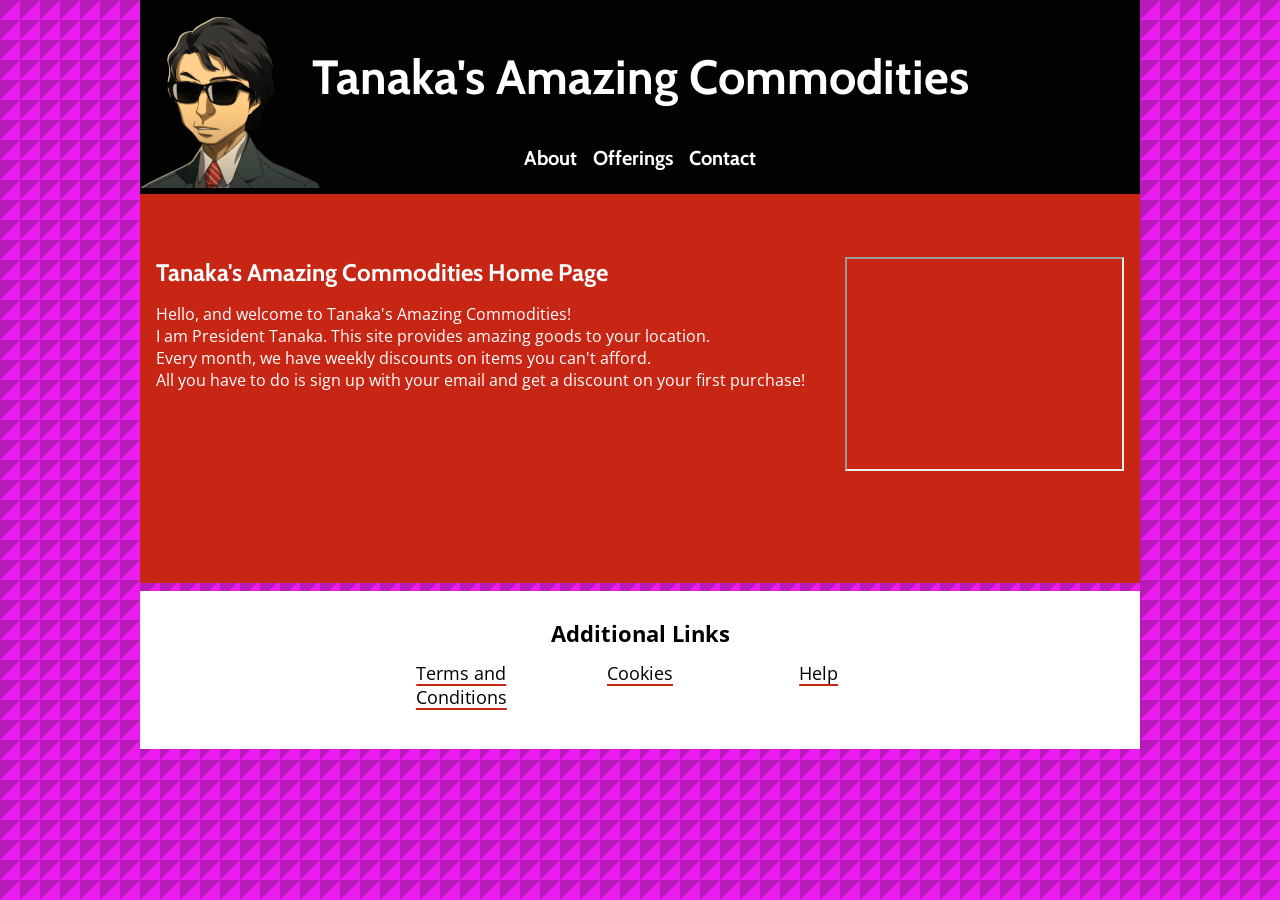
==== index.html @ 99d46453 "Paragraph update" ====
<!DOCTYPE html>
<html lang="en">
    <head>
        <meta charset="UTF-8">
        <meta name="viewport" content="width=device-width, initial scale=1.0">
        <meta name="description" content="Welcome to Tanaka's Amazing Commodities!">
        <title>Tanaka's Amazing Commodities</title>
        <meta name="author" content="Garrett Chin">
        <link rel="stylesheet" href="styles.css">
        <!-- FAVICON -->
        <link rel="icon" href="images/favicon.ico" type="image/x-icon">
        <!-- GOOGLE FONTS LINKS -->
        <link href="https://fonts.googleapis.com/css2?family=Cabin:ital,wght@0,400..700;1,400..700&family=Open+Sans:ital,wght@0,300..800;1,300..800&display=swap" rel="stylesheet">
    </head>

    <body>
        <header>
            <a href="#">
                <img src="images/Tanaka_P5_Royal.png" alt="" width="333" height="324"></a>
            <h1>Tanaka's Amazing Commodities</h1>
            <nav>
                <ul>
                    <li><a href="#about">About</a></li>
                    <li><a href="#offerings">Offerings</a></li>
                    <li><a href="#contact">Contact</a></li>
                </ul>
            </nav>
        </header>
        
        <main>
            <section id="about">
                <h2>Tanaka's Amazing Commodities Home Page</h2>
                <p>Hello, and welcome to Tanaka's Amazing Commodities!<br>I am President Tanaka. This site provides amazing goods to your location.<br>Every month, we have weekly discounts on items you can't afford.<br>All you have to do is sign up with your email and get a discount on your first purchase!</p>
                <iframe width="275" height="210" src="https://www.youtube.com/embed/ovmWw-KqVIM?si=ndHkd_zLeNaNRh8N" title="YouTube video player" frameborder="0" allow="accelerometer; autoplay; clipboard-write; encrypted-media; gyroscope; picture-in-picture; web-share" referrerpolicy="strict-origin-when-cross-origin" allowfullscreen></iframe>
            </section>
        </main>

        <footer>
            <section id="contact">
                <h2>Additional Links</h2>
                <a href="#">Terms and Conditions</a>
                <a href="#">Cookies</a>
                <a href="#">Help</a>
            </section>
        </footer>
    </body>
</html>
---- styles.css ----
/* CSS BY Garrett Chin */

/* IMPORTED FONTS */
@import url('https://fonts.googleapis.com/css2?family=Cabin:ital,wght@0,400..700;1,400..700&family=Open+Sans:ital,wght@0,300..800;1,300..800&display=swap');

/* ---------- CSS Variables ---------- */
:root{
    /* Theme Colors */
    --red: #c72615;
    --white: #fff;
    --black: #020202;
    --gray: #939393;

    /* Other Colors */
    --lt-gray: #f2f2f2;
    --purple: #6b1869;
    --magenta: #eb1cf0;

    /* ----- FONTS ----- */
    --font-family: 'Cabin', 'Open Sans', sans-serif;

    /* Background */
    background-color: #eb1cf0;
    background-image: url("data:image/svg+xml,%3Csvg width='20' height='20' viewBox='0 0 20 20' xmlns='http://www.w3.org/2000/svg'%3E%3Cpath d='M0 0h20L0 20z' fill='%236b1869' fill-opacity='0.4' fill-rule='evenodd'/%3E%3C/svg%3E");
}

/* ---------- Link Styles ---------- */
a{
    display: block;
    text-align: center;
}

img{
    width: 180px;
    height: 172px;
    position: absolute;
    left: 0;
}
/* ---------- Body Styles ---------- */
body{
    box-sizing: border-box;
    font-size: 1.1rem;
    font-family: var(--fonts);
    margin: 0;
}

/* Text Styles */
p{
    display: grid;
    margin-block-start: 1em;
    margin-block-end: 1em;
    margin-inline-start: 0px;
    margin-inline-end: 0px;
    unicode-bidi: isolate;
    font-size: 1rem;
    font-family: 'Open Sans', sans-serif;
    color: var(--white);
}

/* ---------- Header Styles ---------- */
header{
    padding: 1rem;
    width: 968px;
    margin: 0 auto;
    background-color: var(--black);
    justify-content: space-between;
    align-items: center;
    position: sticky;
}

/* ----- HEADING STYLES ----- */
h1{
    font-size: 3rem;
    text-align: center;
    color: var(--white);
    font-family: 'Cabin', sans-serif;
}

#about h2{
    font-size: 1.5rem;
    text-align: left;
    font-family: 'Cabin', sans-serif;
    color: var(--white);
}

/* ---------- Nav Ul Styles --------- */
nav{
    color: var(--white);
    font-family: 'Cabin', sans-serif;
}

nav ul{
    list-style-type: none;
    padding-left: 0;
    display: flex;
    gap: 1rem;
    margin: 0 auto;
    float: none;
    justify-content: center;
}

/* ---------- Nav a Styles --------- */
nav a{
    text-decoration: none;
    padding-top: 0.5rem;
    padding-bottom: 0.5rem;
    color: var(--white);
    font-size: 1.25rem;
    font-weight: bold;
}

/* ---------- Navigation a Hover Styles ---------- */
nav a:hover{
    border-color: var(--red);
    color: var(--red);
}

/* ---------- Main Styles ---------- */
main{
    width: 1000px;
    padding: 2rem 0;
    margin-top: 0;
    margin-left: auto;
    margin-bottom: 8px;
    margin-right: auto;
    background-color: var(--red);
}

/* ---------- Main Section Styles ---------- */
main > section{
    padding-top: 2rem;
    padding-bottom: 9rem;
    padding-left: 1rem;
    padding-right: 1rem;
}

/* ---------- Main H2 Styles ---------- */
main h2{
    font-size: 1rem;
    padding: 0;
    width: fit-content;
    margin: 0;
    background-color: var(--red);
    color: var(--black);
}

iframe{
    display: flex;
    justify-content: center;
    position: relative;
    float: right;
    top: -150px;
    overflow: clip !important;
    border-width: 2px;
    border-style: inset;
    border-color: initial;
    border-image: initial;
}

/* ---------- Footer Styles ---------- */
footer{
    padding: 1rem;
    width: 968px;
    margin: 0 auto;
    background-color: var(--white);
    text-align: center;
    padding-top: 2rem;
    font-family: 'Open Sans', sans-serif;
}

footer h2{
    margin: 0 auto;
    font-size: 1.35rem;
    line-height: 1;
    grid-column: 1/-1;
}

footer section{
    display: grid;
    grid-template-columns: 1fr 1fr 1fr;
    gap: 0.5rem 1rem;
    width: 520px;
    text-align: center;
    margin: 0 auto 1rem auto;
}

footer a{
    padding: 0.5rem;
    color: var(--dk-gray);
    text-underline-offset: 4px;
    text-decoration-color: var(--red);
    text-decoration-thickness: 2px;
}

footer a:hover{
    color: var(--red);
}

footer p{
    margin: 0 auto;
    font-size: 1rem;
}
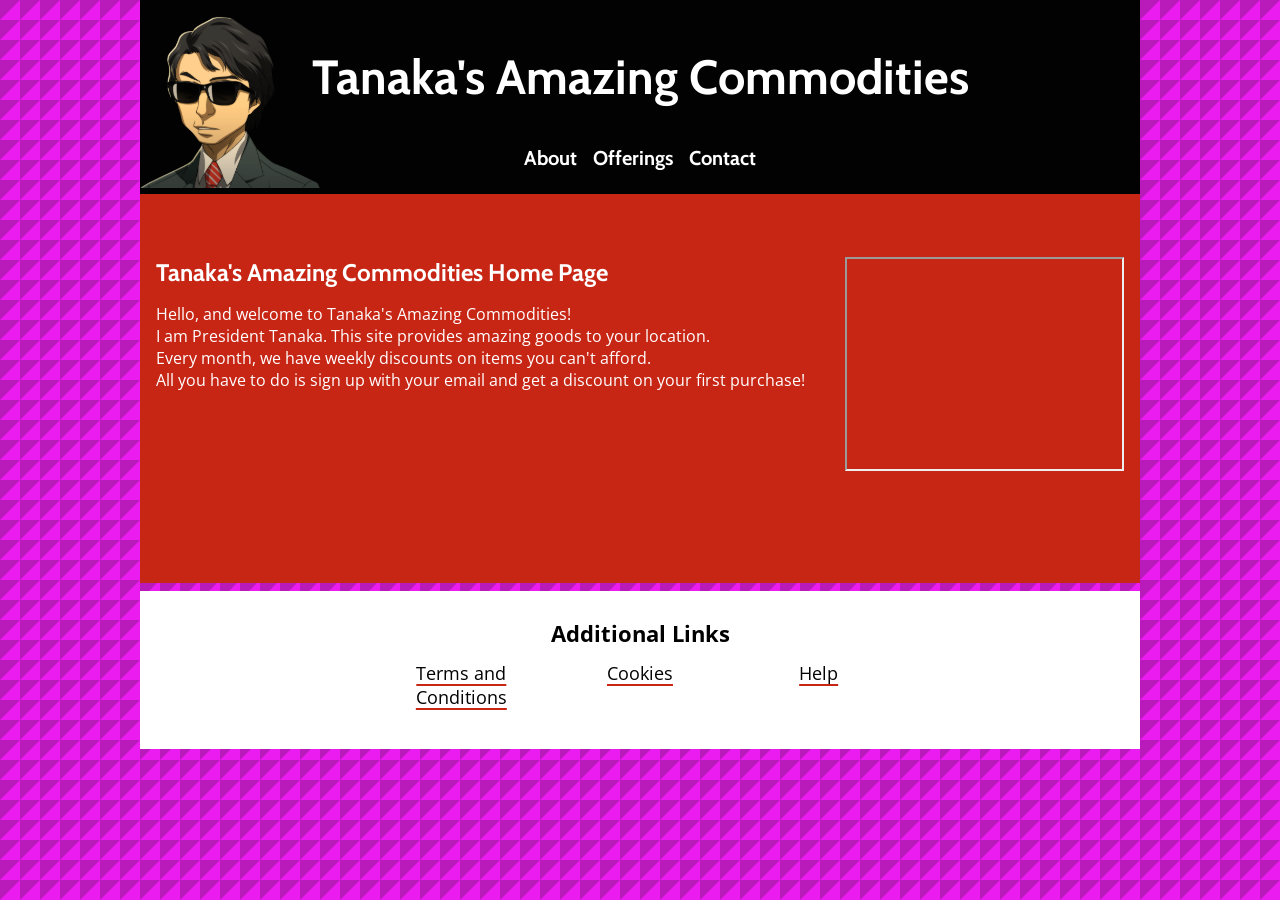
==== commit bea53341: "Edits 3" ====
--- a/index.html
+++ b/index.html
@@ -16,7 +16,7 @@
     <body>
         <header>
             <a href="#">
-                <img src="images/Tanaka_P5_Royal.png" alt="" width="333" height="324"></a>
+                <img src="images/Tanaka_P5_Royal.png" alt="Tanaka's Amazing Commodities Logo" width="333" height="324"></a>
             <h1>Tanaka's Amazing Commodities</h1>
             <nav>
                 <ul>
--- a/styles.css
+++ b/styles.css
@@ -10,6 +10,7 @@
     --white: #fff;
     --black: #020202;
     --gray: #939393;
+    --dk-gray: #222;
 
     /* Other Colors */
     --lt-gray: #f2f2f2;
@@ -141,7 +142,7 @@
     width: fit-content;
     margin: 0;
     background-color: var(--red);
-    color: var(--black);
+    color: var(--dk-gray);
 }
 
 iframe{
@@ -186,7 +187,7 @@
 
 footer a{
     padding: 0.5rem;
-    color: var(--dk-gray);
+    color: var(--black);
     text-underline-offset: 4px;
     text-decoration-color: var(--red);
     text-decoration-thickness: 2px;
@@ -199,4 +200,158 @@
 footer p{
     margin: 0 auto;
     font-size: 1rem;
+}
+
+form{
+  max-width: 350px;
+  margin: 0 auto;
+  padding: 0.5rem;
+  font-size: 1.1rem;
+}
+
+label{
+  display: block;
+  margin: 1rem 0 0 1rem;
+}
+
+.required{
+  display: inline-block;
+  color: var(--magenta);
+  font-size: 1.3rem;
+  font-weight: bold;
+}
+
+.guide{
+  display: block;
+  font-size: 1rem;
+  color: var(--lt-gray);
+}
+
+input[type="text"], input[type="email"]{
+  display: block;
+  width: 100%;
+  padding: 0.25rem 0.5rem;
+  background: none;
+  background-color: var(--white);
+  outline: none;
+  border: 1px solid var(--lt-gray);
+  box-shadow: var(--black);
+  line-height: 1;
+  height: 2.5rem;
+}
+
+input:focus{
+  box-shadow: var(--gray);
+  border: 2px solid var(--purple);
+}
+
+.hidden{
+  visibility: hidden;
+  height: 1.5rem;
+  margin: 0.5rem 0 0 0;
+}
+
+fieldset{
+  width: 100%;
+  border-color: var(--purple);
+  margin: 1rem auto 0.5rem auto;
+  padding: 0;
+  display: grid;
+  grid-template-columns: 1fr 1fr;
+}
+
+legend{
+  font-size: 1.1rem;
+  margin-left: 1rem;
+}
+
+/* custom radio styles from: https://moderncss.dev/pure-css-custom-styled-radio-buttons/ */
+label.radio{
+  font-size: 1rem;
+  color: var(--dk-gray);
+  display: grid;
+  grid-template-columns: min-content auto;
+  grid-gap: 0.5rem;
+  align-items: center;
+  padding: 0.5rem 0 1rem 0;
+  margin: 0 0 0 2rem;
+}
+
+input[type="radio"]{
+  opacity: 0;
+  width: 0;
+  height: 0;
+}
+
+.radio_input{
+  display: flex;
+}
+
+span.radio_control{
+  display: block;
+  width: 1.5rem;
+  height: 1.5rem;
+  border-radius: 50%;
+  border: 0.1rem solid var(--purple);
+  transform: translateY(-0.05rem);
+  color: var(--gray);
+}
+
+span.radio_label{
+  line-height: 1;
+  height: auto;
+  color: var(--dk-gray);
+}
+
+.radio_input input:checked + .radio_control{
+  background: radial-gradient(var(--teal) 50%, rgba(255, 0, 0, 0) 51%);
+}
+
+.radio_input input:focus + .radio_control{
+  box-shadow: 0 0 0 0.05rem var(--white), 0 0 0.15rem 0.1rem var(--teal);
+}
+
+/* custom checkbox styles from: https://moderncss.dev/pure-css-custom-checkbox-style/ */
+.checkbox{
+  display: grid;
+  grid-template-columns: min-content auto;
+  grid-gap: 0.5rem;
+  align-items: end;
+  font-size: 1rem;
+  color: var(--gray);
+  margin: -2rem 0 0 0;
+  line-height: 1;
+}
+
+.checkbox_input input{
+  opacity: 0;
+  width: 1rem;
+  height: 1rem;
+}
+
+.checkbox_control{
+  display: inline-grid;
+  width: 1.5rem;
+  height: 1.5rem;
+  margin-bottom: 1.1rem;
+  border: 1px solid var(--lt-gray);
+  box-shadow: var(--gray);
+}
+
+.checkbox_control svg{
+  transition: transform 0.1s ease-in 25ms;
+  transform: scale(0);
+  transform-origin: bottom left;
+}
+
+.checkbox_input input:checked + .checkbox_control svg{
+  transform: scale(1);
+}
+
+.checkbox_input input:focus + .checkbox_control{
+  box-shadow: 0 0 0 0.05rem var(--white), 0 0 0.15rem 0.1rem #939393;
+}
+
+input[type="text"].error, input[type="email"].error, #agree.error + span.checkbox_control{
+  border: 2px solid var(--magenta);
 }
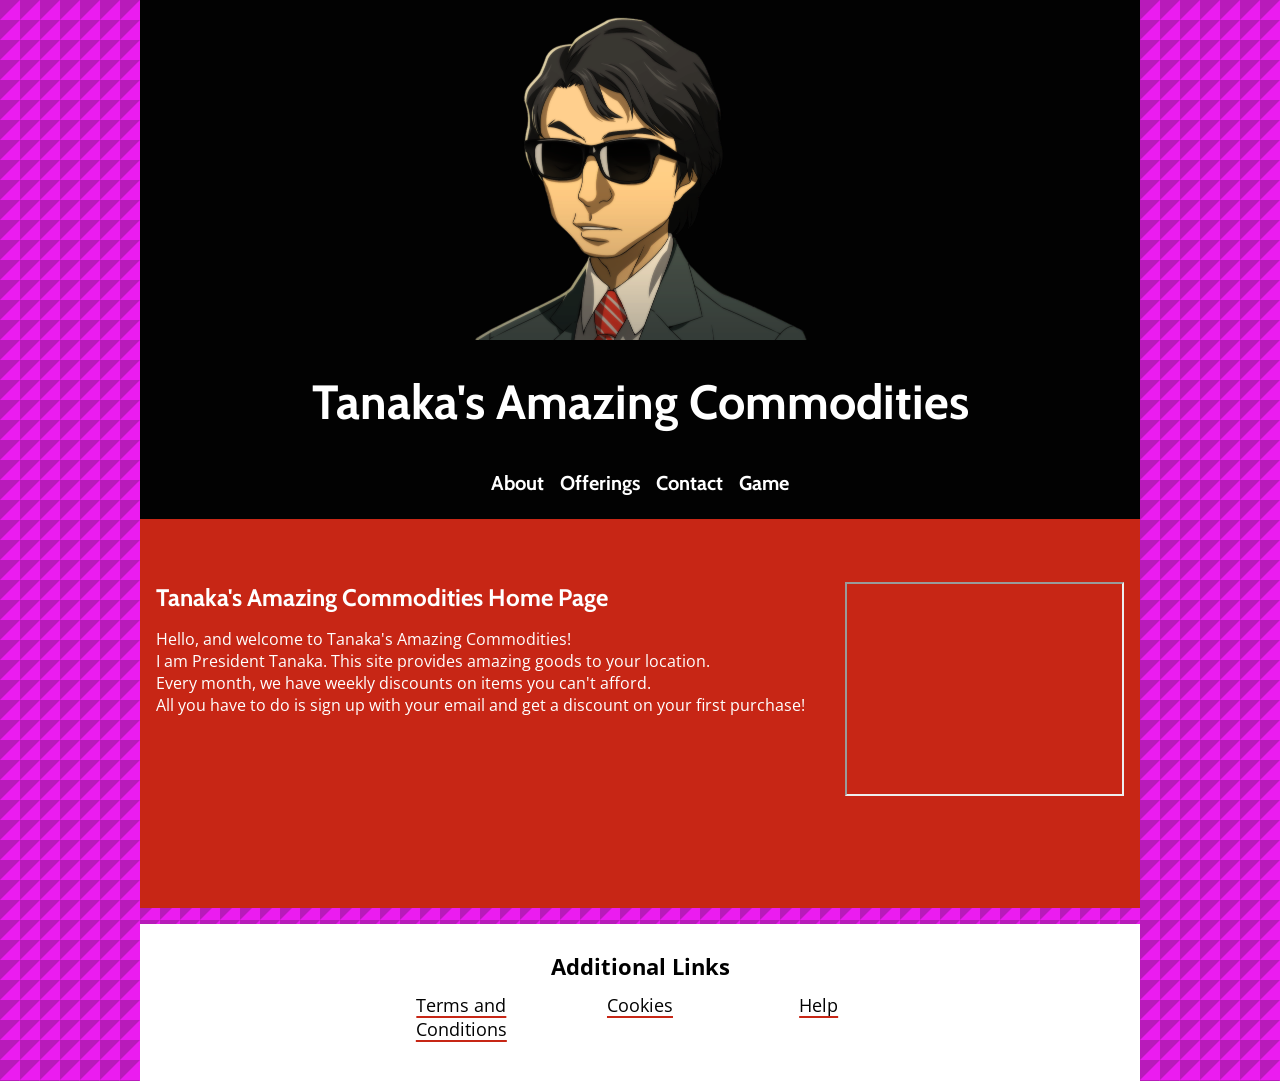
==== commit 4536cc81: "New adds" ====
--- a/index.html
+++ b/index.html
@@ -21,8 +21,9 @@
             <nav>
                 <ul>
                     <li><a href="#about">About</a></li>
-                    <li><a href="#offerings">Offerings</a></li>
-                    <li><a href="#contact">Contact</a></li>
+                    <li><a href="offerings.html">Offerings</a></li>
+                    <li><a href="contact.html">Contact</a></li>
+                    <li><a href="offerings.html#game">Game</a></li>
                 </ul>
             </nav>
         </header>
@@ -36,7 +37,7 @@
         </main>
 
         <footer>
-            <section id="contact">
+            <section>
                 <h2>Additional Links</h2>
                 <a href="#">Terms and Conditions</a>
                 <a href="#">Cookies</a>
--- a/styles.css
+++ b/styles.css
@@ -16,6 +16,8 @@
     --lt-gray: #f2f2f2;
     --purple: #6b1869;
     --magenta: #eb1cf0;
+    --box-shadow-sm: -3px 3px 6px var(--lt-med-gray);
+    --box-shadow-lg: -6px 6px 10px var(--lt-med-gray);
 
     /* ----- FONTS ----- */
     --font-family: 'Cabin', 'Open Sans', sans-serif;
@@ -23,6 +25,38 @@
     /* Background */
     background-color: #eb1cf0;
     background-image: url("data:image/svg+xml,%3Csvg width='20' height='20' viewBox='0 0 20 20' xmlns='http://www.w3.org/2000/svg'%3E%3Cpath d='M0 0h20L0 20z' fill='%236b1869' fill-opacity='0.4' fill-rule='evenodd'/%3E%3C/svg%3E");
+}
+
+/* ---------- CSS RESET ---------- */
+img{
+	max-width: 100%;
+	height: auto;
+  image-rendering: crisp-edges;
+}
+figure{
+    display: flex;
+    justify-content: center;
+    align-items: center;
+    position: relative;
+    padding-bottom: 50px;
+}
+figcaption{
+    position: absolute;
+    text-align: center;
+	  font-size: 1.25em;
+    font-family: var(--font-family);
+    width: 150px;
+    background-color: var(--black);
+    color: var(--white);
+    padding: 10px;
+    opacity: 0.8;
+}
+
+header img{
+    max-width: fit-content;
+    height: auto;
+    display: block;
+    margin: 0 auto;
 }
 
 /* ---------- Link Styles ---------- */
@@ -31,12 +65,20 @@
     text-align: center;
 }
 
-img{
-    width: 180px;
-    height: 172px;
-    position: absolute;
-    left: 0;
-}
+#contact a{
+    display: block;
+    text-align: left;
+    color: var(--black);
+    font-size: 1.25rem;
+    font-weight: bold;
+    font-family: 'Cabin', sans-serif;
+}
+
+#contact a:hover{
+    color: var(--white);
+    text-decoration-color: var(--red);
+}
+
 /* ---------- Body Styles ---------- */
 body{
     box-sizing: border-box;
@@ -74,20 +116,41 @@
     font-size: 3rem;
     text-align: center;
     color: var(--white);
-    font-family: 'Cabin', sans-serif;
+    font-family: var(--font-family);
 }
 
 #about h2{
     font-size: 1.5rem;
     text-align: left;
-    font-family: 'Cabin', sans-serif;
+    font-family: var(--font-family);
+    color: var(--white);
+}
+
+#offerings h2{
+    font-size: 1.5rem;
+    text-align: left;
+    font-family: var(--font-family);
+    color: var(--white);
+}
+
+#contact h2{
+    font-size: 1.5rem;
+    text-align: left;
+    font-family: var(--font-family);
+    color: var(--white);
+}
+
+#contact h3{
+    font-size: 1.25rem;
+    text-align: left;
+    font-family: var(--font-family);
     color: var(--white);
 }
 
 /* ---------- Nav Ul Styles --------- */
 nav{
     color: var(--white);
-    font-family: 'Cabin', sans-serif;
+    font-family: var(--font-family);
 }
 
 nav ul{
@@ -98,6 +161,45 @@
     margin: 0 auto;
     float: none;
     justify-content: center;
+}
+
+/* ------- Ul Styles -------- */
+#contact ul{
+    list-style-type: none;
+    padding-left: 0;
+    display: flex;
+    gap: 1rem;
+    margin: 0 auto;
+    float: left;
+    justify-content: center;
+}
+
+/* ---------- List Styles ---------- */
+li{
+    display: block;
+    text-align: left;
+    color: var(--white);
+    font-size: 1.25rem;
+    font-weight: bold;
+    font-family: 'Cabin', sans-serif;
+}
+
+#offerings li{
+    display: block;
+    text-align: center;
+    color: var(--white);
+    font-size: 1.25rem;
+    font-weight: bold;
+    font-family: 'Cabin', sans-serif;
+}
+
+#contact li{
+    display: block;
+    text-align: left;
+    color: var(--white);
+    font-size: 1.25rem;
+    font-weight: bold;
+    font-family: 'Cabin', sans-serif;
 }
 
 /* ---------- Nav a Styles --------- */
@@ -203,10 +305,14 @@
 }
 
 form{
+  display: block;
   max-width: 350px;
   margin: 0 auto;
   padding: 0.5rem;
   font-size: 1.1rem;
+  color: var(--white);
+  font-family: var(--font-family);
+  text-align: left;
 }
 
 label{
@@ -235,13 +341,286 @@
   background-color: var(--white);
   outline: none;
   border: 1px solid var(--lt-gray);
-  box-shadow: var(--black);
+  box-shadow: var(--box-shadow-sm);
   line-height: 1;
   height: 2.5rem;
 }
 
+input[type="text"]:focus, input[type="email"]:focus{
+  box-shadow: var(--box-shadow-lg);
+  border: 2px solid var(--black);
+}
+
+input[type="text"].error, input[type="email"].error{
+  border: 2px solid var(--magenta);
+}
+
+input[type="text"].error:focus, input[type="email"].error:focus{
+  box-shadow: var(--box-shadow-lg);
+  border: 2px solid var(--magenta);
+}
+
+input[type="text"] + .error-message, input[type="email"] + .error-message{
+  display: block;
+  font-size: 0.9rem;
+  color: var(--magenta);
+  margin-top: 0.25rem;
+}
+
+input[type="text"], input[type="name"]{
+  display: block;
+  width: 100%;
+  padding: 0.25rem 0.5rem;
+  background: none;
+  background-color: var(--white);
+  outline: none;
+  border: 1px solid var(--lt-gray);
+  box-shadow: var(--box-shadow-sm);
+  line-height: 1;
+  height: 2.5rem;
+}
+
+
+input[type="text"]:focus, input[type="name"]:focus{
+  box-shadow: var(--box-shadow-lg);
+  border: 2px solid var(--black);
+}
+
+input[type="text"].error, input[type="name"].error{
+  border: 2px solid var(--magenta);
+}
+
+input[type="text"].error:focus, input[type="name"].error:focus{
+  box-shadow: var(--box-shadow-lg);
+  border: 2px solid var(--magenta);
+}
+
+input[type="text"] + .error-message, input[type="name"] + .error-message{
+  display: block;
+  font-size: 0.9rem;
+  color: var(--magenta);
+  margin-top: 0.25rem;
+}
+
+input[type="text"], input[type="phone"]{
+  display: block;
+  width: 100%;
+  padding: 0.25rem 0.5rem;
+  background: none;
+  background-color: var(--white);
+  outline: none;
+  border: 1px solid var(--lt-gray);
+  box-shadow: var(--box-shadow-sm);
+  line-height: 1;
+  height: 2.5rem;
+}
+
+input[type="text"]:focus, input[type="phone"]:focus{
+  box-shadow: var(--box-shadow-lg);
+  border: 2px solid var(--black);
+}
+
+input[type="text"].error, input[type="phone"].error{
+  border: 2px solid var(--magenta);
+}
+
+input[type="text"].error:focus, input[type="phone"].error:focus{
+  box-shadow: var(--box-shadow-lg);
+  border: 2px solid var(--magenta);
+}
+
+input[type="text"] + .error-message, input[type="phone"] + .error-message{
+  display: block;
+  font-size: 0.9rem;
+  color: var(--magenta);
+  margin-top: 0.25rem;
+}
+
+input[type="text"], input[type="address"]{
+  display: block;
+  width: 100%;
+  padding: 0.25rem 0.5rem;
+  background: none;
+  background-color: var(--white);
+  outline: none;
+  border: 1px solid var(--lt-gray);
+  box-shadow: var(--box-shadow-sm);
+  line-height: 1;
+  height: 2.5rem;
+}
+
+input[type="text"]:focus, input[type="address"]:focus{
+  box-shadow: var(--box-shadow-lg);
+  border: 2px solid var(--black);
+}
+
+input[type="text"].error, input[type="address"].error{
+  border: 2px solid var(--magenta);
+}
+
+input[type="text"].error:focus, input[type="address"].error:focus{
+  box-shadow: var(--box-shadow-lg);
+  border: 2px solid var(--magenta);
+}
+
+input[type="text"] + .error-message, input[type="address"] + .error-message{
+  display: block;
+  font-size: 0.9rem;
+  color: var(--magenta);
+  margin-top: 0.25rem;
+}
+
+input[type="text"], input[type="city"]{
+  display: block;
+  width: 100%;
+  padding: 0.25rem 0.5rem;
+  background: none;
+  background-color: var(--white);
+  outline: none;
+  border: 1px solid var(--lt-gray);
+  box-shadow: var(--box-shadow-sm);
+  line-height: 1;
+  height: 2.5rem;
+}
+
+input[type="text"]:focus, input[type="city"]:focus{
+  box-shadow: var(--box-shadow-lg);
+  border: 2px solid var(--black);
+}
+
+input[type="text"].error, input[type="city"].error{
+  border: 2px solid var(--magenta);
+}
+
+input[type="text"].error:focus, input[type="city"].error:focus{
+  box-shadow: var(--box-shadow-lg);
+  border: 2px solid var(--magenta);
+}
+
+input[type="text"] + .error-message, input[type="city"] + .error-message{
+  display: block;
+  font-size: 0.9rem;
+  color: var(--magenta);
+  margin-top: 0.25rem;
+}
+
+input[type="text"], input[type="state"]{
+  display: block;
+  width: 100%;
+  padding: 0.25rem 0.5rem;
+  background: none;
+  background-color: var(--white);
+  outline: none;
+  border: 1px solid var(--lt-gray);
+  box-shadow: var(--box-shadow-sm);
+  line-height: 1;
+  height: 2.5rem;
+}
+
+input[type="text"]:focus, input[type="state"]:focus{
+  box-shadow: var(--box-shadow-lg);
+  border: 2px solid var(--black);
+}
+
+input[type="text"].error, input[type="state"].error{
+  border: 2px solid var(--magenta);
+}
+
+input[type="text"].error:focus, input[type="state"].error:focus{
+  box-shadow: var(--box-shadow-lg);
+  border: 2px solid var(--magenta);
+}
+
+input[type="text"] + .error-message, input[type="state"] + .error-message{
+  display: block;
+  font-size: 0.9rem;
+  color: var(--magenta);
+  margin-top: 0.25rem;
+}
+
+input[type="text"], input[type="zip"]{
+  display: block;
+  width: 100%;
+  padding: 0.25rem 0.5rem;
+  background: none;
+  background-color: var(--white);
+  outline: none;
+  border: 1px solid var(--lt-gray);
+  box-shadow: var(--box-shadow-sm);
+  line-height: 1;
+  height: 2.5rem;
+}
+
+input[type="text"]:focus, input[type="zip"]:focus{
+  box-shadow: var(--box-shadow-lg);
+  border: 2px solid var(--black);
+}
+
+input[type="text"].error, input[type="zip"].error{
+  border: 2px solid var(--magenta);
+}
+
+input[type="text"].error:focus, input[type="zip"].error:focus{
+  box-shadow: var(--box-shadow-lg);
+  border: 2px solid var(--magenta);
+}
+
+input[type="text"] + .error-message, input[type="zip"] + .error-message{
+  display: block;
+  font-size: 0.9rem;
+  color: var(--magenta);
+  margin-top: 0.25rem;
+}
+
+input[type="text"], input[type="country"]{
+  display: block;
+  width: 100%;
+  padding: 0.25rem 0.5rem;
+  background: none;
+  background-color: var(--white);
+  outline: none;
+  border: 1px solid var(--lt-gray);
+  box-shadow: var(--box-shadow-sm);
+  line-height: 1;
+  height: 2.5rem;
+}
+
+input[type="text"]:focus, input[type="country"]:focus{
+  box-shadow: var(--box-shadow-lg);
+  border: 2px solid var(--black);
+}
+
+input[type="text"].error, input[type="country"].error{
+  border: 2px solid var(--magenta);
+}
+
+input[type="text"].error:focus, input[type="country"].error:focus{
+  box-shadow: var(--box-shadow-lg);
+  border: 2px solid var(--magenta);
+}
+
+input[type="text"] + .error-message, input[type="country"] + .error-message{
+  display: block;
+  font-size: 0.9rem;
+  color: var(--magenta);
+  margin-top: 0.25rem;
+}
+
+input[type="submit"]{
+    background-color: var(--red);
+    border-radius: 5px;
+    padding: 10px;
+    text-decoration: none;
+    color: var(--white);
+  font-size: 1.5em;
+    display: grid;
+    text-align: center;
+    width: 300px;
+  border: 2px solid var(--white);
+}
+
 input:focus{
-  box-shadow: var(--gray);
+  box-shadow: var(--box-shadow-lg);
   border: 2px solid var(--purple);
 }
 
@@ -335,7 +714,7 @@
   height: 1.5rem;
   margin-bottom: 1.1rem;
   border: 1px solid var(--lt-gray);
-  box-shadow: var(--gray);
+  box-shadow: var(--box-shadow-sm);
 }
 
 .checkbox_control svg{
@@ -352,6 +731,337 @@
   box-shadow: 0 0 0 0.05rem var(--white), 0 0 0.15rem 0.1rem #939393;
 }
 
-input[type="text"].error, input[type="email"].error, #agree.error + span.checkbox_control{
-  border: 2px solid var(--magenta);
+.checkbox_label{
+  line-height: 1;
+  height: auto;
+  color: var(--dk-gray);
+}
+
+/* ---------- Button Styles ---------- */
+.button{
+  background-color: var(--white);
+  border-radius: 5px;
+  padding: 10px;
+  text-decoration: none;
+  color: var(--black);
+  font-size: 1.5em;
+  display: grid;
+  text-align: center;
+  width: 300px;
+  border: 2px solid var(--white);
+  font-family: var(--font-family);
+}
+.button:hover{
+  border-color: var(--red);
+  color: var(--red);
+}
+
+.button:focus{
+  box-shadow: var(--box-shadow-lg);
+  border: 2px solid var(--purple);
+}
+
+.button:active{
+  box-shadow: var(--box-shadow-sm);
+  border: 2px solid var(--purple);
+}
+
+.button a{
+  color: var(--red);
+  text-decoration: none;
+}
+.button a:hover{
+  color: var(--red);
+  text-decoration-color: var(--black);
+}
+.button a:focus{
+  box-shadow: var(--box-shadow-lg);
+  border: 2px solid var(--gray);
+}
+
+/* ---------- Responsive Styles ---------- */
+@media (max-width: 768px){
+    main{
+        width: 90%;
+    }
+    header, footer{
+        width: 90%;
+    }
+    nav ul{
+        flex-direction: column;
+        gap: 0.5rem;
+    }
+    #contact ul{
+        flex-direction: column;
+        gap: 0.5rem;
+    }
+    iframe{
+        display: none;
+    }
+}
+
+/* ---------- Accessibility Styles ---------- */*{
+    outline: none;
+}
+
+/* Snake Eyes Game Accessibility */
+input:focus, button:focus{
+  outline: 4px solid var(--blue);
+  outline-offset: 2px;
+}
+
+.error{
+  color: var(--orange);
+  font-weight: bold;
+  font-size: 1.3rem;
+}
+
+#game h2{
+  font-size: 1.5rem;
+  text-align: center;
+  font-family: var(--font-family);
+  color: var(--white);
+}
+
+#game p{
+  width: fit-content;
+  margin: 1rem auto;
+}
+
+#random1, #random2{
+  display: inline-block;
+  height: 2em;
+  width: 2em;
+}
+
+#snakeEyesMsg{
+  display: block;
+  margin: 0.25em auto;
+  height: 1.5em;
+}
+
+#results{
+/*   width: 50%; */
+  margin: 0 auto;
+  font-family: sans-serif;
+}
+
+#arrayMethods{
+  padding: 1rem 0;
+}
+
+#game{
+  margin: 0 auto;
+  text-align: center;
+}
+
+#gamePlay{
+  margin-top: 1rem;
+  background-color: var(--white);
+  color: var(--black);
+  border: 2px solid var(--lt-gray);
+  font-size: 1.5rem;
+  padding: 0.5rem;
+}
+
+#gamePlay:focus{
+  box-shadow: var(--box-shadow-lg);
+  border: 2px solid var(--purple);
+}
+
+#gamePlay:active{
+  box-shadow: var(--box-shadow-sm);
+  border: 2px solid var(--purple);
+}
+
+#gamePlay:hover{
+  border-color: var(--red);
+  color: var(--red);
+}
+
+#gamePlay a{
+  color: var(--red);
+  text-decoration: none;
+}
+
+#gamePlay a:hover{
+  color: var(--red);
+  text-decoration-color: var(--black);
+}
+
+#gamePlay:focus a{
+  box-shadow: var(--box-shadow-lg);
+  border: 2px solid var(--gray);
+}
+
+#gamePlay:active a{
+  box-shadow: var(--box-shadow-sm);
+  border: 2px solid var(--gray);
+}
+
+#gamePlay:disabled{
+  background-color: var(--lt-gray);
+  color: var(--gray);
+  border: 2px solid var(--lt-gray);
+  cursor: not-allowed;
+}
+
+#gamePlay:disabled:hover{
+  background-color: var(--lt-gray);
+  color: var(--gray);
+  border: 2px solid var(--lt-gray);
+  cursor: not-allowed;
+}
+
+#gamePlay:disabled:focus{
+  background-color: var(--lt-gray);
+  color: var(--gray);
+  border: 2px solid var(--lt-gray);
+  cursor: not-allowed;
+}
+
+#gamePlay:disabled:active{
+  background-color: var(--lt-gray);
+  color: var(--gray);
+  border: 2px solid var(--lt-gray);
+  cursor: not-allowed;
+}
+
+#gamePlay:disabled a{
+  color: var(--gray);
+  text-decoration: none;
+}
+
+#gamePlay:disabled a:hover{
+  color: var(--gray);
+  text-decoration: none;
+}
+
+#gamePlay:disabled a:focus{
+  color: var(--gray);
+  text-decoration: none;
+}
+
+#gamePlay:disabled a:active{
+  color: var(--gray);
+  text-decoration: none;
+}
+
+#gamePlay:disabled + #snakeEyesMsg{
+  color: var(--gray);
+}
+
+#gamePlay:disabled + #snakeEyesMsg:hover{
+  color: var(--gray);
+}
+
+#gamePlay:disabled + #snakeEyesMsg:focus{
+  color: var(--gray);
+}
+
+#gamePlay:disabled + #snakeEyesMsg:active{
+  color: var(--gray);
+}
+
+#gamePlay:disabled + #snakeEyesMsg + #results{
+  color: var(--gray);
+}
+
+#gamePlay:disabled + #snakeEyesMsg + #results:hover{
+  color: var(--gray);
+}
+
+#gamePlay:disabled + #snakeEyesMsg + #results:focus{
+  color: var(--gray);
+}
+
+#gamePlay:disabled + #snakeEyesMsg + #results:active{
+  color: var(--gray);
+}
+
+#gamePlay:disabled + #snakeEyesMsg + #results li{
+  color: var(--gray);
+}
+
+#gamePlay:disabled + #snakeEyesMsg + #results li:hover{
+  color: var(--gray);
+}
+
+#gamePlay:disabled + #snakeEyesMsg + #results li:focus{
+  color: var(--gray);
+}
+
+#gamePlay:disabled + #snakeEyesMsg + #results li:active{
+  color: var(--gray);
+}
+
+#gamePlay:disabled + #snakeEyesMsg + #results li:nth-child(odd){
+  background-color: var(--lt-gray);
+}
+
+#gamePlay:disabled + #snakeEyesMsg + #results li:nth-child(even){
+  background-color: var(--lt-gray);
+}
+
+#random1, #random2{
+  display: inline-block;
+  height: 2em;
+  width: 2em;
+  font-size: 1.5rem;
+  line-height: 2em;
+  background-color: var(--white);
+  color: var(--black);
+  border: 2px solid var(--lt-gray);
+}
+
+#random1:focus, #random2:focus{
+  box-shadow: var(--box-shadow-lg);
+  border: 2px solid var(--purple);
+}
+
+#random1.error, #random2.error{
+  border: 2px solid var(--magenta);
+}
+
+#snakeEyesMsg{
+  display: block;
+  margin: 0.25em auto;
+  height: 1.5em;
+  font-size: 1.25rem;
+  color: var(--white);
+}
+
+#results{
+  width: 50%;
+  margin: 0 auto;
+  font-family: sans-serif;
+}
+
+#results li{
+  padding-top: 0.4em;
+}
+
+#results li:nth-child(odd){
+  background-color: var(--white);
+  color: var(--black);
+}
+
+#results li:nth-child(even){
+  background-color: var(--white);
+  color: var(--black);
+}
+
+strong{
+  font-weight: bold;
+  color: var(--green);
+}
+
+footer{
+  margin-top: 1rem;
+}
+
+@media (hover:hover){
+  button:hover, input[type=submit]:hover{
+    box-shadow: 3px 3px 6px var(--med-gray);
+  }
 }
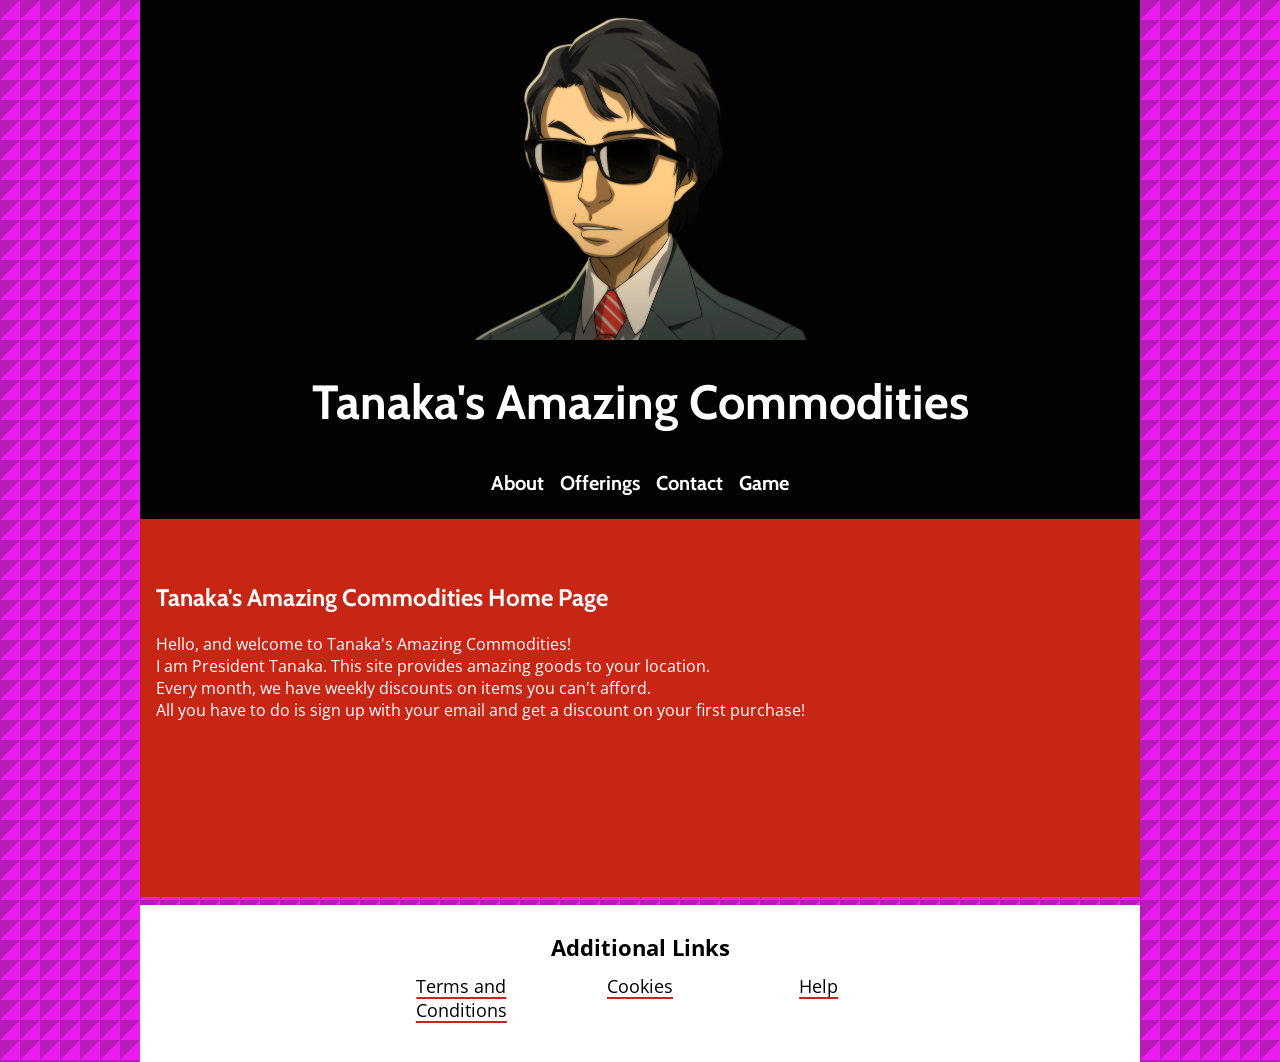
==== commit b855b8b1: "Removed iframe" ====
--- a/index.html
+++ b/index.html
@@ -31,8 +31,7 @@
         <main>
             <section id="about">
                 <h2>Tanaka's Amazing Commodities Home Page</h2>
-                <p>Hello, and welcome to Tanaka's Amazing Commodities!<br>I am President Tanaka. This site provides amazing goods to your location.<br>Every month, we have weekly discounts on items you can't afford.<br>All you have to do is sign up with your email and get a discount on your first purchase!</p>
-                <iframe width="275" height="210" src="https://www.youtube.com/embed/ovmWw-KqVIM?si=ndHkd_zLeNaNRh8N" title="YouTube video player" frameborder="0" allow="accelerometer; autoplay; clipboard-write; encrypted-media; gyroscope; picture-in-picture; web-share" referrerpolicy="strict-origin-when-cross-origin" allowfullscreen></iframe>
+                <br><p>Hello, and welcome to Tanaka's Amazing Commodities!<br>I am President Tanaka. This site provides amazing goods to your location.<br>Every month, we have weekly discounts on items you can't afford.<br>All you have to do is sign up with your email and get a discount on your first purchase!</p>
             </section>
         </main>
 
--- a/styles.css
+++ b/styles.css
@@ -5,7 +5,7 @@
 
 /* ---------- CSS Variables ---------- */
 :root{
-    /* Theme Colors */
+  /* Theme Colors */
     --red: #c72615;
     --white: #fff;
     --black: #020202;
@@ -33,275 +33,301 @@
 	height: auto;
   image-rendering: crisp-edges;
 }
+
 figure{
-    display: flex;
-    justify-content: center;
-    align-items: center;
-    position: relative;
-    padding-bottom: 50px;
+  display: flex;
+  justify-content: center;
+  align-items: center;
+  position: relative;
+  padding-bottom: 50px;
 }
 figcaption{
-    position: absolute;
-    text-align: center;
-	  font-size: 1.25em;
-    font-family: var(--font-family);
-    width: 150px;
-    background-color: var(--black);
-    color: var(--white);
-    padding: 10px;
-    opacity: 0.8;
+  position: absolute;
+  text-align: center;
+	font-size: 1.25em;
+  font-family: var(--font-family);
+  width: 150px;
+  background-color: var(--black);
+  color: var(--white);
+  padding: 10px;
+  opacity: 0.8;
 }
 
 header img{
-    max-width: fit-content;
-    height: auto;
-    display: block;
-    margin: 0 auto;
+  max-width: fit-content;
+  height: auto;
+  display: block;
+  margin: 0 auto;
 }
 
 /* ---------- Link Styles ---------- */
 a{
-    display: block;
-    text-align: center;
+  display: block;
+  text-align: center;
+  color: var(--white);
+}
+
+a:hover{
+  color: var(--red);
+  text-decoration-color: var(--white);
 }
 
 #contact a{
-    display: block;
-    text-align: left;
-    color: var(--black);
-    font-size: 1.25rem;
-    font-weight: bold;
-    font-family: 'Cabin', sans-serif;
+  display: block;
+  text-align: left;
+  color: var(--black);
+  font-size: 1.25rem;
+  font-weight: bold;
+  font-family: 'Cabin', sans-serif;
 }
 
 #contact a:hover{
-    color: var(--white);
-    text-decoration-color: var(--red);
+  color: var(--white);
+  text-decoration-color: var(--red);
 }
 
 /* ---------- Body Styles ---------- */
 body{
-    box-sizing: border-box;
-    font-size: 1.1rem;
-    font-family: var(--fonts);
-    margin: 0;
+  box-sizing: border-box;
+  font-size: 1.1rem;
+  font-family: var(--fonts);
+  margin: 0;
 }
 
 /* Text Styles */
 p{
-    display: grid;
-    margin-block-start: 1em;
-    margin-block-end: 1em;
-    margin-inline-start: 0px;
-    margin-inline-end: 0px;
-    unicode-bidi: isolate;
-    font-size: 1rem;
-    font-family: 'Open Sans', sans-serif;
-    color: var(--white);
+  display: grid;
+  margin-block-start: 1em;
+  margin-block-end: 1em;
+  margin-inline-start: 0px;
+  margin-inline-end: 0px;
+  margin: 0 auto;
+  unicode-bidi: isolate;
+  font-size: 1rem;
+  font-family: 'Open Sans', sans-serif;
+  color: var(--white);
+}
+
+div p{
+  display: grid;
+  place-items: center;
+  height: 150px;
+}
+
+div img{
+	max-width: 100%;
+	height: auto;
+  image-rendering: crisp-edges;
+  opacity: 0;
+  transition: opacity 0.5s ease-in-out;
+}
+
+div img:hover {
+  opacity: 1;
 }
 
 /* ---------- Header Styles ---------- */
 header{
-    padding: 1rem;
-    width: 968px;
-    margin: 0 auto;
-    background-color: var(--black);
-    justify-content: space-between;
-    align-items: center;
-    position: sticky;
+  padding: 1rem;
+  width: 968px;
+  margin: 0 auto;
+  background-color: var(--black);
+  justify-content: space-between;
+  align-items: center;
+  position: sticky;
 }
 
 /* ----- HEADING STYLES ----- */
 h1{
-    font-size: 3rem;
-    text-align: center;
-    color: var(--white);
-    font-family: var(--font-family);
+  font-size: 3rem;
+  text-align: center;
+  color: var(--white);
+  font-family: var(--font-family);
 }
 
 #about h2{
-    font-size: 1.5rem;
-    text-align: left;
-    font-family: var(--font-family);
-    color: var(--white);
+  font-size: 1.5rem;
+  text-align: left;
+  font-family: var(--font-family);
+  color: var(--white);
 }
 
 #offerings h2{
-    font-size: 1.5rem;
-    text-align: left;
-    font-family: var(--font-family);
-    color: var(--white);
+  font-size: 1.5rem;
+  text-align: left;
+  font-family: var(--font-family);
+  color: var(--white);
 }
 
 #contact h2{
-    font-size: 1.5rem;
-    text-align: left;
-    font-family: var(--font-family);
-    color: var(--white);
+  font-size: 1.5rem;
+  text-align: left;
+  font-family: var(--font-family);
+  color: var(--white);
 }
 
 #contact h3{
-    font-size: 1.25rem;
-    text-align: left;
-    font-family: var(--font-family);
-    color: var(--white);
+  font-size: 1.25rem;
+  text-align: left;
+  font-family: var(--font-family);
+  color: var(--white);
 }
 
 /* ---------- Nav Ul Styles --------- */
 nav{
-    color: var(--white);
-    font-family: var(--font-family);
+  color: var(--white);
+  font-family: var(--font-family);
 }
 
 nav ul{
-    list-style-type: none;
-    padding-left: 0;
-    display: flex;
-    gap: 1rem;
-    margin: 0 auto;
-    float: none;
-    justify-content: center;
+  list-style-type: none;
+  padding-left: 0;
+  display: flex;
+  gap: 1rem;
+  margin: 0 auto;
+  float: none;
+  justify-content: center;
 }
 
 /* ------- Ul Styles -------- */
 #contact ul{
-    list-style-type: none;
-    padding-left: 0;
-    display: flex;
-    gap: 1rem;
-    margin: 0 auto;
-    float: left;
-    justify-content: center;
+  list-style-type: none;
+  padding-left: 0;
+  display: flex;
+  gap: 1rem;
+  margin: 0 auto;
+  float: left;
+  justify-content: center;
 }
 
 /* ---------- List Styles ---------- */
 li{
-    display: block;
-    text-align: left;
-    color: var(--white);
-    font-size: 1.25rem;
-    font-weight: bold;
-    font-family: 'Cabin', sans-serif;
+  display: block;
+  text-align: left;
+  color: var(--white);
+  font-size: 1.25rem;
+  font-weight: bold;
+  font-family: 'Cabin', sans-serif;
 }
 
 #offerings li{
-    display: block;
-    text-align: center;
-    color: var(--white);
-    font-size: 1.25rem;
-    font-weight: bold;
-    font-family: 'Cabin', sans-serif;
+  display: block;
+  text-align: center;
+  color: var(--white);
+  font-size: 1.25rem;
+  font-weight: bold;
+  font-family: 'Cabin', sans-serif;
 }
 
 #contact li{
-    display: block;
-    text-align: left;
-    color: var(--white);
-    font-size: 1.25rem;
-    font-weight: bold;
-    font-family: 'Cabin', sans-serif;
+  display: block;
+  text-align: left;
+  color: var(--white);
+  font-size: 1.25rem;
+  font-weight: bold;
+  font-family: 'Cabin', sans-serif;
 }
 
 /* ---------- Nav a Styles --------- */
 nav a{
-    text-decoration: none;
-    padding-top: 0.5rem;
-    padding-bottom: 0.5rem;
-    color: var(--white);
-    font-size: 1.25rem;
-    font-weight: bold;
+  text-decoration: none;
+  padding-top: 0.5rem;
+  padding-bottom: 0.5rem;
+  color: var(--white);
+  font-size: 1.25rem;
+  font-weight: bold;
 }
 
 /* ---------- Navigation a Hover Styles ---------- */
 nav a:hover{
-    border-color: var(--red);
-    color: var(--red);
+  border-color: var(--red);
+  color: var(--red);
 }
 
 /* ---------- Main Styles ---------- */
 main{
-    width: 1000px;
-    padding: 2rem 0;
-    margin-top: 0;
-    margin-left: auto;
-    margin-bottom: 8px;
-    margin-right: auto;
-    background-color: var(--red);
+  width: 1000px;
+  padding: 2rem 0;
+  margin-top: 0;
+  margin-left: auto;
+  margin-bottom: 8px;
+  margin-right: auto;
+  background-color: var(--red);
 }
 
 /* ---------- Main Section Styles ---------- */
 main > section{
-    padding-top: 2rem;
-    padding-bottom: 9rem;
-    padding-left: 1rem;
-    padding-right: 1rem;
+  padding-top: 2rem;
+  padding-bottom: 9rem;
+  padding-left: 1rem;
+  padding-right: 1rem;
 }
 
 /* ---------- Main H2 Styles ---------- */
 main h2{
-    font-size: 1rem;
-    padding: 0;
-    width: fit-content;
-    margin: 0;
-    background-color: var(--red);
-    color: var(--dk-gray);
+  font-size: 1rem;
+  padding: 0;
+  width: fit-content;
+  margin: 0;
+  background-color: var(--red);
+  color: var(--dk-gray);
 }
 
 iframe{
-    display: flex;
-    justify-content: center;
-    position: relative;
-    float: right;
-    top: -150px;
-    overflow: clip !important;
-    border-width: 2px;
-    border-style: inset;
-    border-color: initial;
-    border-image: initial;
+  display: flex;
+  justify-content: center;
+  position: relative;
+  float: right;
+  top: -150px;
+  overflow: clip !important;
+  border-width: 2px;
+  border-style: inset;
+  border-color: initial;
+  border-image: initial;
 }
 
 /* ---------- Footer Styles ---------- */
 footer{
-    padding: 1rem;
-    width: 968px;
-    margin: 0 auto;
-    background-color: var(--white);
-    text-align: center;
-    padding-top: 2rem;
-    font-family: 'Open Sans', sans-serif;
+  padding: 1rem;
+  width: 968px;
+  margin: 0 auto;
+  background-color: var(--white);
+  text-align: center;
+  padding-top: 2rem;
+  font-family: 'Open Sans', sans-serif;
 }
 
 footer h2{
-    margin: 0 auto;
-    font-size: 1.35rem;
-    line-height: 1;
-    grid-column: 1/-1;
+  margin: 0 auto;
+  font-size: 1.35rem;
+  line-height: 1;
+  grid-column: 1/-1;
 }
 
 footer section{
-    display: grid;
-    grid-template-columns: 1fr 1fr 1fr;
-    gap: 0.5rem 1rem;
-    width: 520px;
-    text-align: center;
-    margin: 0 auto 1rem auto;
+  display: grid;
+  grid-template-columns: 1fr 1fr 1fr;
+  gap: 0.5rem 1rem;
+  width: 520px;
+  text-align: center;
+  margin: 0 auto 1rem auto;
 }
 
 footer a{
-    padding: 0.5rem;
-    color: var(--black);
-    text-underline-offset: 4px;
-    text-decoration-color: var(--red);
-    text-decoration-thickness: 2px;
+  padding: 0.5rem;
+  color: var(--black);
+  text-underline-offset: 4px;
+  text-decoration-color: var(--red);
+  text-decoration-thickness: 2px;
 }
 
 footer a:hover{
-    color: var(--red);
+  color: var(--red);
 }
 
 footer p{
-    margin: 0 auto;
-    font-size: 1rem;
+  margin: 0 auto;
+  font-size: 1rem;
 }
 
 form{
@@ -313,6 +339,19 @@
   color: var(--white);
   font-family: var(--font-family);
   text-align: left;
+}
+
+#phone{
+  display: block;
+  width: 100%;
+  padding: 0.25rem 0.5rem;
+  background: none;
+  background-color: var(--white);
+  outline: none;
+  border: 1px solid var(--lt-gray);
+  box-shadow: var(--box-shadow-sm);
+  line-height: 1;
+  height: 2.5rem;
 }
 
 label{
@@ -607,15 +646,15 @@
 }
 
 input[type="submit"]{
-    background-color: var(--red);
-    border-radius: 5px;
-    padding: 10px;
-    text-decoration: none;
-    color: var(--white);
+  background-color: var(--red);
+  border-radius: 5px;
+  padding: 10px;
+  text-decoration: none;
+  color: var(--white);
   font-size: 1.5em;
-    display: grid;
-    text-align: center;
-    width: 300px;
+  display: grid;
+  text-align: center;
+  width: 300px;
   border: 2px solid var(--white);
 }
 
@@ -738,7 +777,7 @@
 }
 
 /* ---------- Button Styles ---------- */
-.button{
+#submit.button{
   background-color: var(--white);
   border-radius: 5px;
   padding: 10px;
@@ -751,317 +790,101 @@
   border: 2px solid var(--white);
   font-family: var(--font-family);
 }
-.button:hover{
+
+#submit.button:hover{
   border-color: var(--red);
   color: var(--red);
 }
 
-.button:focus{
+#submit.button:focus{
   box-shadow: var(--box-shadow-lg);
   border: 2px solid var(--purple);
 }
 
-.button:active{
+#submit.button:active{
   box-shadow: var(--box-shadow-sm);
   border: 2px solid var(--purple);
 }
 
-.button a{
+#submit.button a{
   color: var(--red);
   text-decoration: none;
 }
-.button a:hover{
+
+#submit.button a:hover{
   color: var(--red);
   text-decoration-color: var(--black);
 }
-.button a:focus{
+
+#submit.button a:focus{
   box-shadow: var(--box-shadow-lg);
   border: 2px solid var(--gray);
 }
 
 /* ---------- Responsive Styles ---------- */
 @media (max-width: 768px){
-    main{
-        width: 90%;
-    }
-    header, footer{
-        width: 90%;
-    }
-    nav ul{
-        flex-direction: column;
-        gap: 0.5rem;
-    }
-    #contact ul{
-        flex-direction: column;
-        gap: 0.5rem;
-    }
-    iframe{
-        display: none;
-    }
+  main{
+    width: 90%;
+  }
+  header, footer{
+    width: 90%;
+  }
+  nav ul{
+    flex-direction: column;
+    gap: 0.5rem;
+  }
+  #contact ul{
+    flex-direction: column;
+    gap: 0.5rem;
+  }
+  iframe{
+    display: none;
+  }
 }
 
 /* ---------- Accessibility Styles ---------- */*{
-    outline: none;
-}
-
-/* Snake Eyes Game Accessibility */
-input:focus, button:focus{
-  outline: 4px solid var(--blue);
-  outline-offset: 2px;
-}
-
-.error{
-  color: var(--orange);
+  outline: none;
+}
+
+.game-container{
+  border: 2px solid var(--white);
+  padding: 20px;
+  width: 300px;
+  text-align: center;
+  margin: 20px auto;
+  font-family: Arial, sans-serif;
+}
+
+.game-container h2{
+  margin-top: 0;
+  color: var(--white);
+  font-family: var(--font-family);
+  font-size: large;
+  margin: 0 auto 20px auto;
+}
+
+input{
+  padding: 20px;
+  width: 60px;
+  font-family: var(--font-family);
+  font-size: medium;
+}
+
+button{
+  padding: 20px;
+  width: 120px;
+  cursor: pointer;
+  font-family: var(--font-family);
+  font-size: medium;
+  background-color: var(--white);
+}
+
+button:hover{
+  background-color: var(--lt-gray);
+  color: var(--red);
+}
+.results-area{
+  margin-top: 20px;
   font-weight: bold;
-  font-size: 1.3rem;
-}
-
-#game h2{
-  font-size: 1.5rem;
-  text-align: center;
-  font-family: var(--font-family);
-  color: var(--white);
-}
-
-#game p{
-  width: fit-content;
-  margin: 1rem auto;
-}
-
-#random1, #random2{
-  display: inline-block;
-  height: 2em;
-  width: 2em;
-}
-
-#snakeEyesMsg{
-  display: block;
-  margin: 0.25em auto;
-  height: 1.5em;
-}
-
-#results{
-/*   width: 50%; */
-  margin: 0 auto;
-  font-family: sans-serif;
-}
-
-#arrayMethods{
-  padding: 1rem 0;
-}
-
-#game{
-  margin: 0 auto;
-  text-align: center;
-}
-
-#gamePlay{
-  margin-top: 1rem;
-  background-color: var(--white);
-  color: var(--black);
-  border: 2px solid var(--lt-gray);
-  font-size: 1.5rem;
-  padding: 0.5rem;
-}
-
-#gamePlay:focus{
-  box-shadow: var(--box-shadow-lg);
-  border: 2px solid var(--purple);
-}
-
-#gamePlay:active{
-  box-shadow: var(--box-shadow-sm);
-  border: 2px solid var(--purple);
-}
-
-#gamePlay:hover{
-  border-color: var(--red);
-  color: var(--red);
-}
-
-#gamePlay a{
-  color: var(--red);
-  text-decoration: none;
-}
-
-#gamePlay a:hover{
-  color: var(--red);
-  text-decoration-color: var(--black);
-}
-
-#gamePlay:focus a{
-  box-shadow: var(--box-shadow-lg);
-  border: 2px solid var(--gray);
-}
-
-#gamePlay:active a{
-  box-shadow: var(--box-shadow-sm);
-  border: 2px solid var(--gray);
-}
-
-#gamePlay:disabled{
-  background-color: var(--lt-gray);
-  color: var(--gray);
-  border: 2px solid var(--lt-gray);
-  cursor: not-allowed;
-}
-
-#gamePlay:disabled:hover{
-  background-color: var(--lt-gray);
-  color: var(--gray);
-  border: 2px solid var(--lt-gray);
-  cursor: not-allowed;
-}
-
-#gamePlay:disabled:focus{
-  background-color: var(--lt-gray);
-  color: var(--gray);
-  border: 2px solid var(--lt-gray);
-  cursor: not-allowed;
-}
-
-#gamePlay:disabled:active{
-  background-color: var(--lt-gray);
-  color: var(--gray);
-  border: 2px solid var(--lt-gray);
-  cursor: not-allowed;
-}
-
-#gamePlay:disabled a{
-  color: var(--gray);
-  text-decoration: none;
-}
-
-#gamePlay:disabled a:hover{
-  color: var(--gray);
-  text-decoration: none;
-}
-
-#gamePlay:disabled a:focus{
-  color: var(--gray);
-  text-decoration: none;
-}
-
-#gamePlay:disabled a:active{
-  color: var(--gray);
-  text-decoration: none;
-}
-
-#gamePlay:disabled + #snakeEyesMsg{
-  color: var(--gray);
-}
-
-#gamePlay:disabled + #snakeEyesMsg:hover{
-  color: var(--gray);
-}
-
-#gamePlay:disabled + #snakeEyesMsg:focus{
-  color: var(--gray);
-}
-
-#gamePlay:disabled + #snakeEyesMsg:active{
-  color: var(--gray);
-}
-
-#gamePlay:disabled + #snakeEyesMsg + #results{
-  color: var(--gray);
-}
-
-#gamePlay:disabled + #snakeEyesMsg + #results:hover{
-  color: var(--gray);
-}
-
-#gamePlay:disabled + #snakeEyesMsg + #results:focus{
-  color: var(--gray);
-}
-
-#gamePlay:disabled + #snakeEyesMsg + #results:active{
-  color: var(--gray);
-}
-
-#gamePlay:disabled + #snakeEyesMsg + #results li{
-  color: var(--gray);
-}
-
-#gamePlay:disabled + #snakeEyesMsg + #results li:hover{
-  color: var(--gray);
-}
-
-#gamePlay:disabled + #snakeEyesMsg + #results li:focus{
-  color: var(--gray);
-}
-
-#gamePlay:disabled + #snakeEyesMsg + #results li:active{
-  color: var(--gray);
-}
-
-#gamePlay:disabled + #snakeEyesMsg + #results li:nth-child(odd){
-  background-color: var(--lt-gray);
-}
-
-#gamePlay:disabled + #snakeEyesMsg + #results li:nth-child(even){
-  background-color: var(--lt-gray);
-}
-
-#random1, #random2{
-  display: inline-block;
-  height: 2em;
-  width: 2em;
-  font-size: 1.5rem;
-  line-height: 2em;
-  background-color: var(--white);
-  color: var(--black);
-  border: 2px solid var(--lt-gray);
-}
-
-#random1:focus, #random2:focus{
-  box-shadow: var(--box-shadow-lg);
-  border: 2px solid var(--purple);
-}
-
-#random1.error, #random2.error{
-  border: 2px solid var(--magenta);
-}
-
-#snakeEyesMsg{
-  display: block;
-  margin: 0.25em auto;
-  height: 1.5em;
-  font-size: 1.25rem;
-  color: var(--white);
-}
-
-#results{
-  width: 50%;
-  margin: 0 auto;
-  font-family: sans-serif;
-}
-
-#results li{
-  padding-top: 0.4em;
-}
-
-#results li:nth-child(odd){
-  background-color: var(--white);
-  color: var(--black);
-}
-
-#results li:nth-child(even){
-  background-color: var(--white);
-  color: var(--black);
-}
-
-strong{
-  font-weight: bold;
-  color: var(--green);
-}
-
-footer{
-  margin-top: 1rem;
-}
-
-@media (hover:hover){
-  button:hover, input[type=submit]:hover{
-    box-shadow: 3px 3px 6px var(--med-gray);
-  }
+  font-family: var(--font-family);
 }
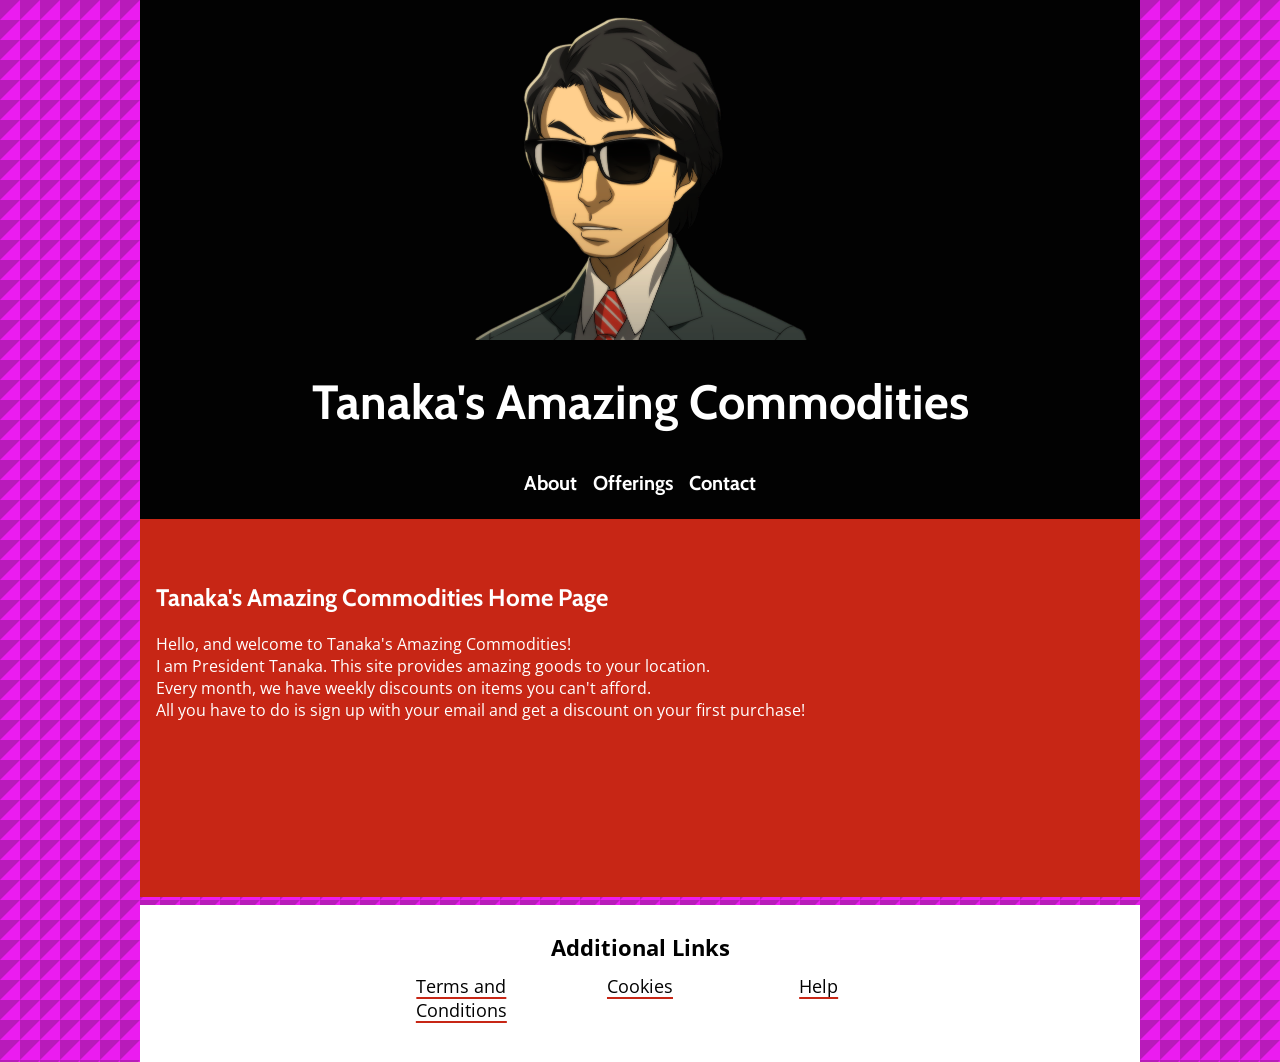
==== commit e9cb40e9: "Removed #game from nav" ====
--- a/index.html
+++ b/index.html
@@ -11,6 +11,7 @@
         <link rel="icon" href="images/favicon.ico" type="image/x-icon">
         <!-- GOOGLE FONTS LINKS -->
         <link href="https://fonts.googleapis.com/css2?family=Cabin:ital,wght@0,400..700;1,400..700&family=Open+Sans:ital,wght@0,300..800;1,300..800&display=swap" rel="stylesheet">
+        <script src="scripts.js" defer></script>
     </head>
 
     <body>
@@ -23,7 +24,6 @@
                     <li><a href="#about">About</a></li>
                     <li><a href="offerings.html">Offerings</a></li>
                     <li><a href="contact.html">Contact</a></li>
-                    <li><a href="offerings.html#game">Game</a></li>
                 </ul>
             </nav>
         </header>
--- a/styles.css
+++ b/styles.css
@@ -883,8 +883,19 @@
   background-color: var(--lt-gray);
   color: var(--red);
 }
+
 .results-area{
   margin-top: 20px;
+  margin: 0 auto;
   font-weight: bold;
   font-family: var(--font-family);
+  color: var(--white);
+}
+
+#displayUser, #displayRandom, #displayResult{
+  margin-top: 10px;
+  font-family: var(--font-family);
+  font-size: 20px;
+  opacity: 1;
+  color: var(--white);
 }
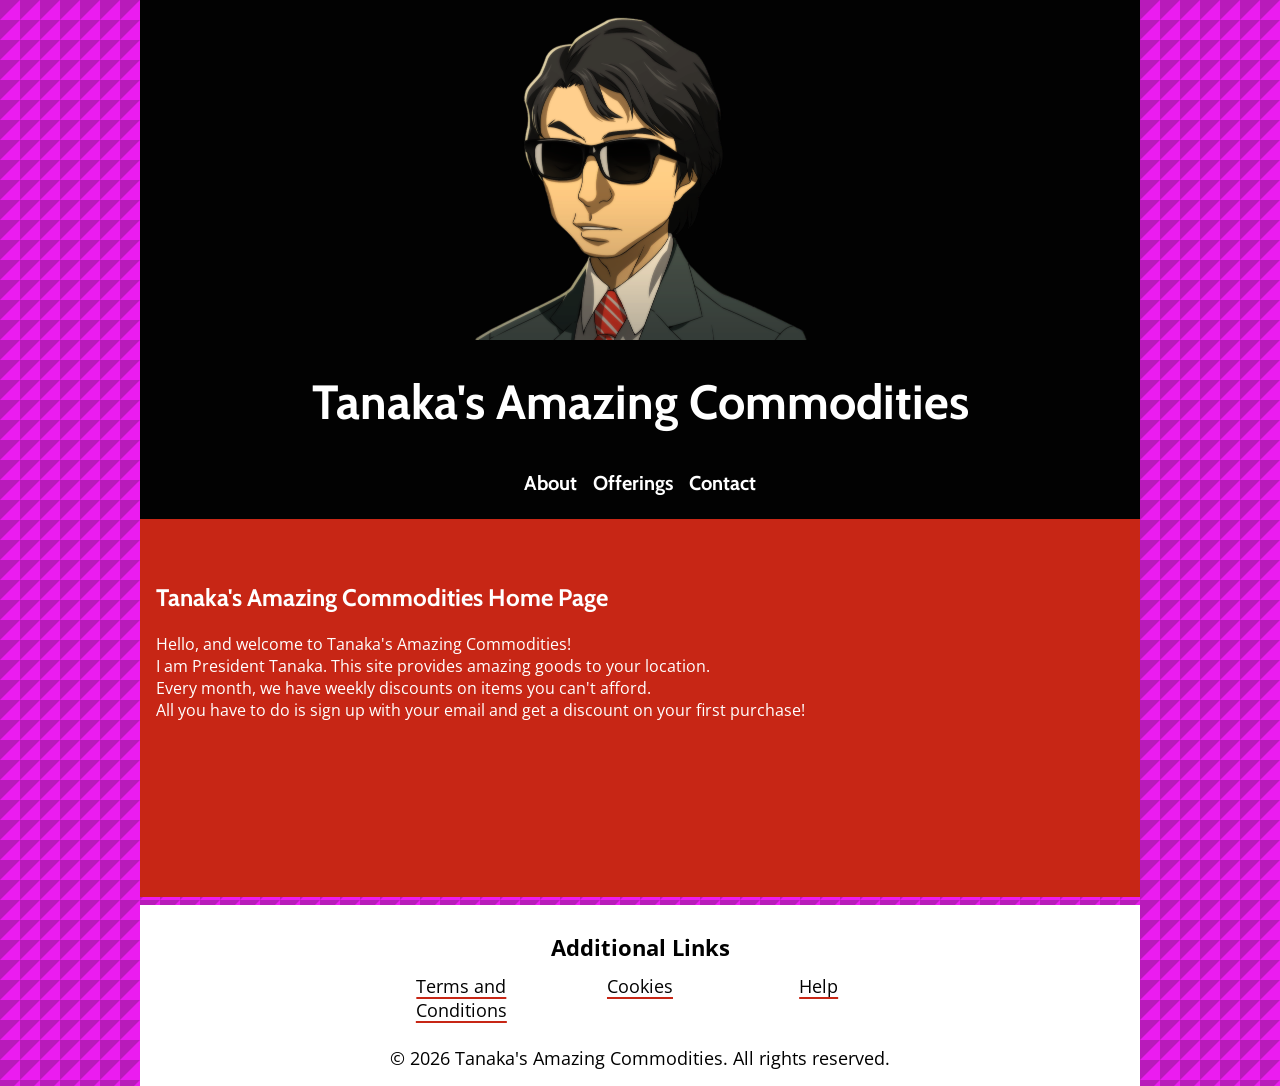
==== commit bb8d3397: "I fixed some bugs here" ====
--- a/index.html
+++ b/index.html
@@ -2,7 +2,7 @@
 <html lang="en">
     <head>
         <meta charset="UTF-8">
-        <meta name="viewport" content="width=device-width, initial scale=1.0">
+        <meta name="viewport" content="width=device-width, initial-scale=1.0">
         <meta name="description" content="Welcome to Tanaka's Amazing Commodities!">
         <title>Tanaka's Amazing Commodities</title>
         <meta name="author" content="Garrett Chin">
@@ -42,6 +42,7 @@
                 <a href="#">Cookies</a>
                 <a href="#">Help</a>
             </section>
+            <div>&copy; <span id="year"></span> Tanaka's Amazing Commodities. All rights reserved.</div>
         </footer>
     </body>
 </html>
